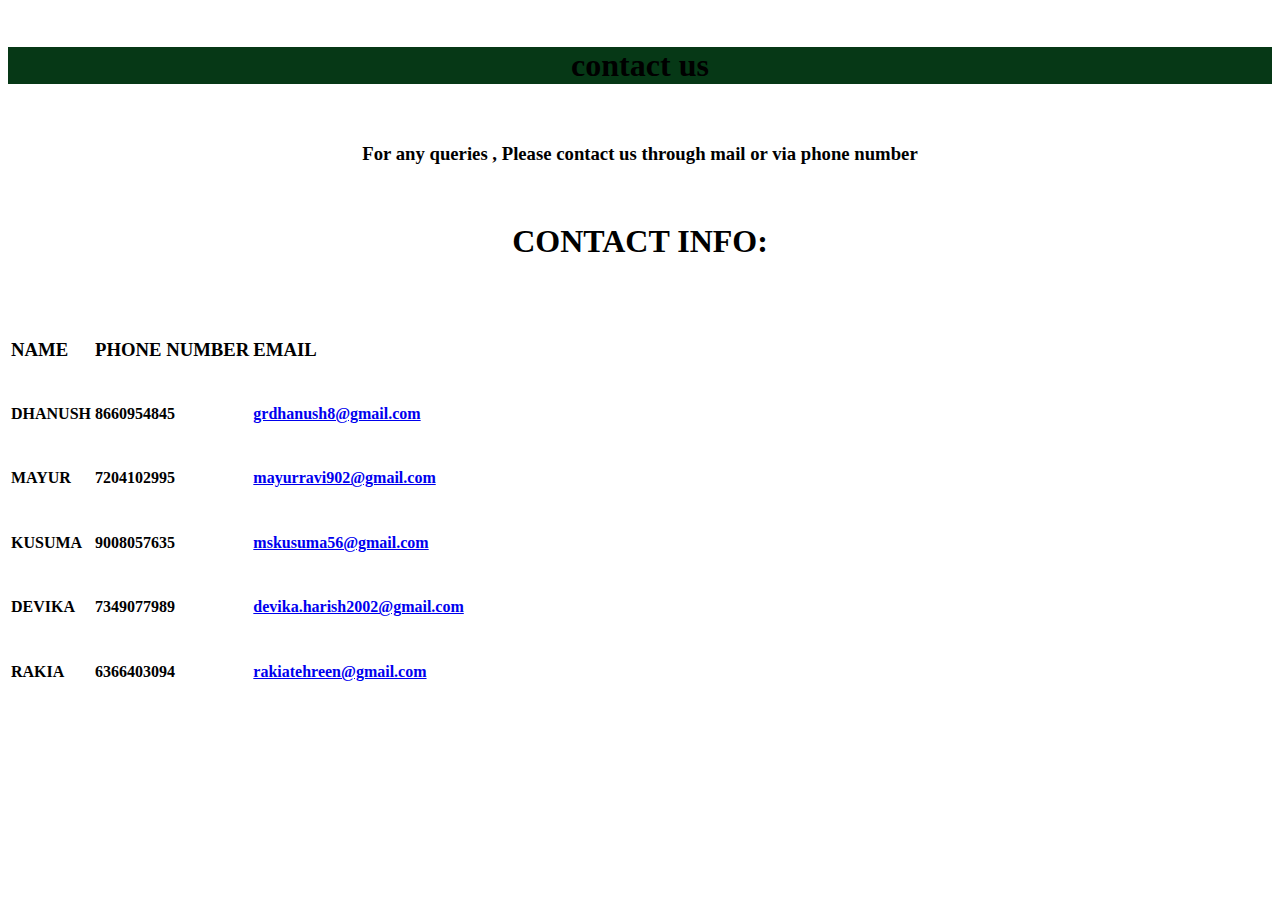
==== html/contact.html @ 84eec1bd "Expanded the zip file contents and reorganized the files." ====
<!DOCTYPE html>
<html lang="en">
  <head>
    <meta charset="UTF-8" />
    <meta name="viewport" content="width=device-width, initial-scale=1.0" />
    <title>Contact</title>
    <link rel="stylesheet" href="contact.css" />
  </head>
  <body>
    <br />
    <h1 style="text-align: center; background-color: rgb(6, 56, 22)">
      contact us
    </h1>
    <br />
    <h3 style="text-align: center">
      For any queries , Please contact us through mail or via phone number
    </h3>
    <br />
    <h1 style="text-align: center">CONTACT INFO:</h1>

    <table>
      <thead>
        <td><h3>NAME</h3></td>
        <td><h3>PHONE NUMBER</h3></td>
        <td><h3>EMAIL</h3></td>
      </thead>
      <tbody>
        <tr>
          <td><h4>DHANUSH</h4></td>
          <td><h4>8660954845</h4></td>
          <td>
            <h4>
              <a href="#">grdhanush8@gmail.com</a>
            </h4>
          </td>
        </tr>
        <tr>
          <td><h4>MAYUR</h4></td>
          <td><h4>7204102995</h4></td>
          <td>
            <h4><a href="#">mayurravi902@gmail.com</a></h4>
          </td>
        </tr>
        <tr>
          <td><h4>KUSUMA</h4></td>
          <td><h4>9008057635</h4></td>
          <td>
            <h4><a href="#">mskusuma56@gmail.com</a></h4>
          </td>
        </tr>
        <tr>
          <td><h4>DEVIKA</h4></td>
          <td><h4>7349077989</h4></td>
          <td>
            <h4><a href="#">devika.harish2002@gmail.com</a></h4>
          </td>
        </tr>
        <tr>
          <td><h4>RAKIA</h4></td>
          <td><h4>6366403094</h4></td>
          <td>
            <h4><a href="#">rakiatehreen@gmail.com</a></h4>
          </td>
        </tr>
        <br />
        <br />
      </tbody>
    </table>
  </body>
</html>
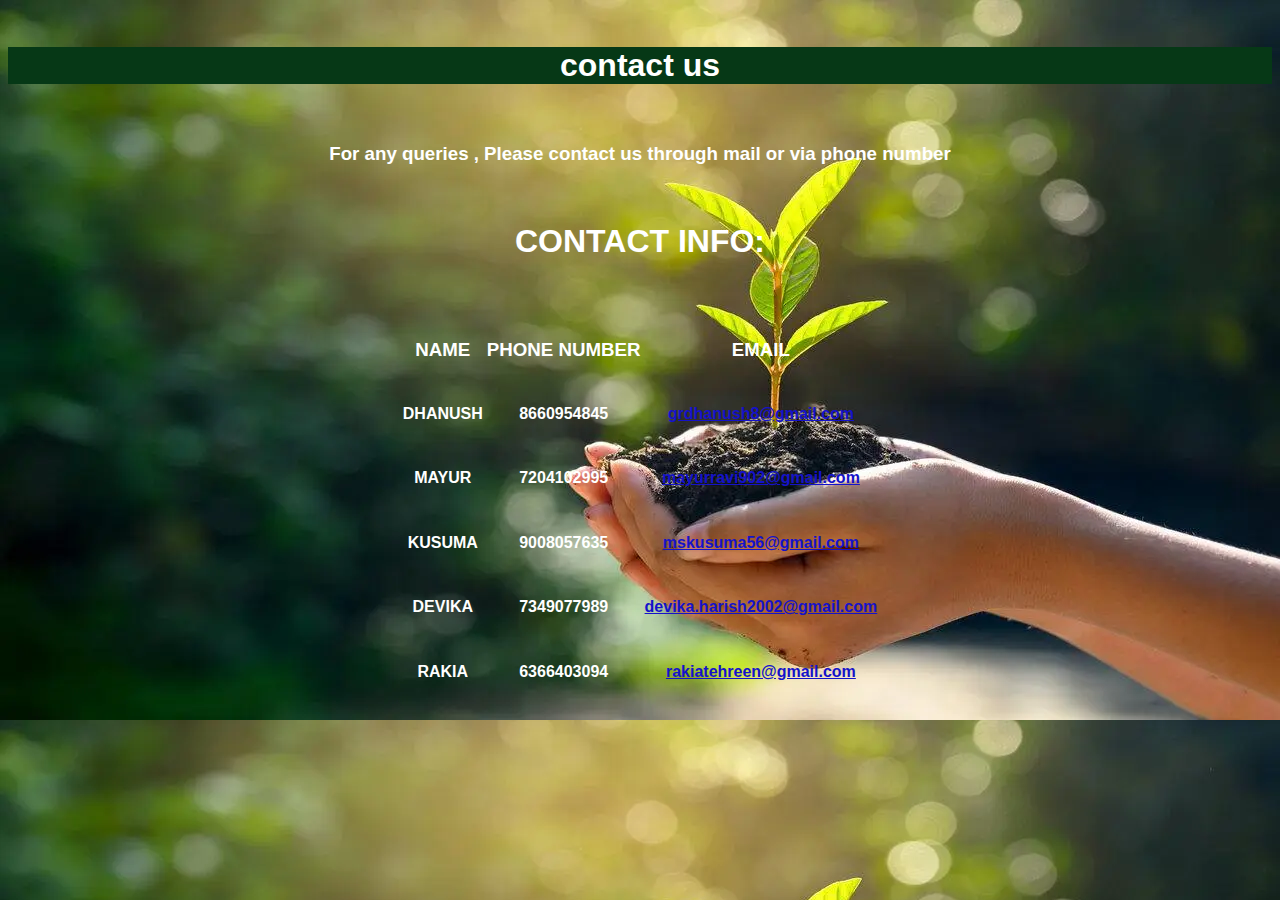
==== commit 01654e8d: "Updated the path for html and css files." ====
--- a/html/contact.html
+++ b/html/contact.html
@@ -4,7 +4,7 @@
     <meta charset="UTF-8" />
     <meta name="viewport" content="width=device-width, initial-scale=1.0" />
     <title>Contact</title>
-    <link rel="stylesheet" href="contact.css" />
+    <link rel="stylesheet" href="../css/contact.css" />
   </head>
   <body>
     <br />
--- a/css/contact.css
+++ b/css/contact.css
@@ -0,0 +1,50 @@
+body{
+    background-image: url("../images/nature5.jpg");
+}
+table,th,td,tr{
+    text-align: center;
+    margin: auto;
+    color: white;
+}
+
+body {font-family: Arial, Helvetica, sans-serif;}
+* {box-sizing: border-box;}
+
+input[type=text], select, textarea {
+  width: 100%;
+  padding: 12px;
+  border: 1px solid #ccc;
+  border-radius: 4px;
+  box-sizing: border-box;
+  margin-top: 6px;
+  margin-bottom: 16px;
+  resize: vertical;
+}
+
+input[type=submit] {
+  background-color: #1c27be;
+  color: white;
+  padding: 12px 20px;
+  border: none;
+  border-radius: 4px;
+  cursor: pointer;
+  margin: auto;
+}
+
+input[type=submit]:hover {
+  background-color: #45a049;
+}
+
+.container {
+  border-radius: 5px;
+  background-color: #f2f2f2;
+  padding: 20px;
+}
+
+h1,h3{
+  color: white;
+}
+
+a{
+  color: rgb(21, 18, 202);
+}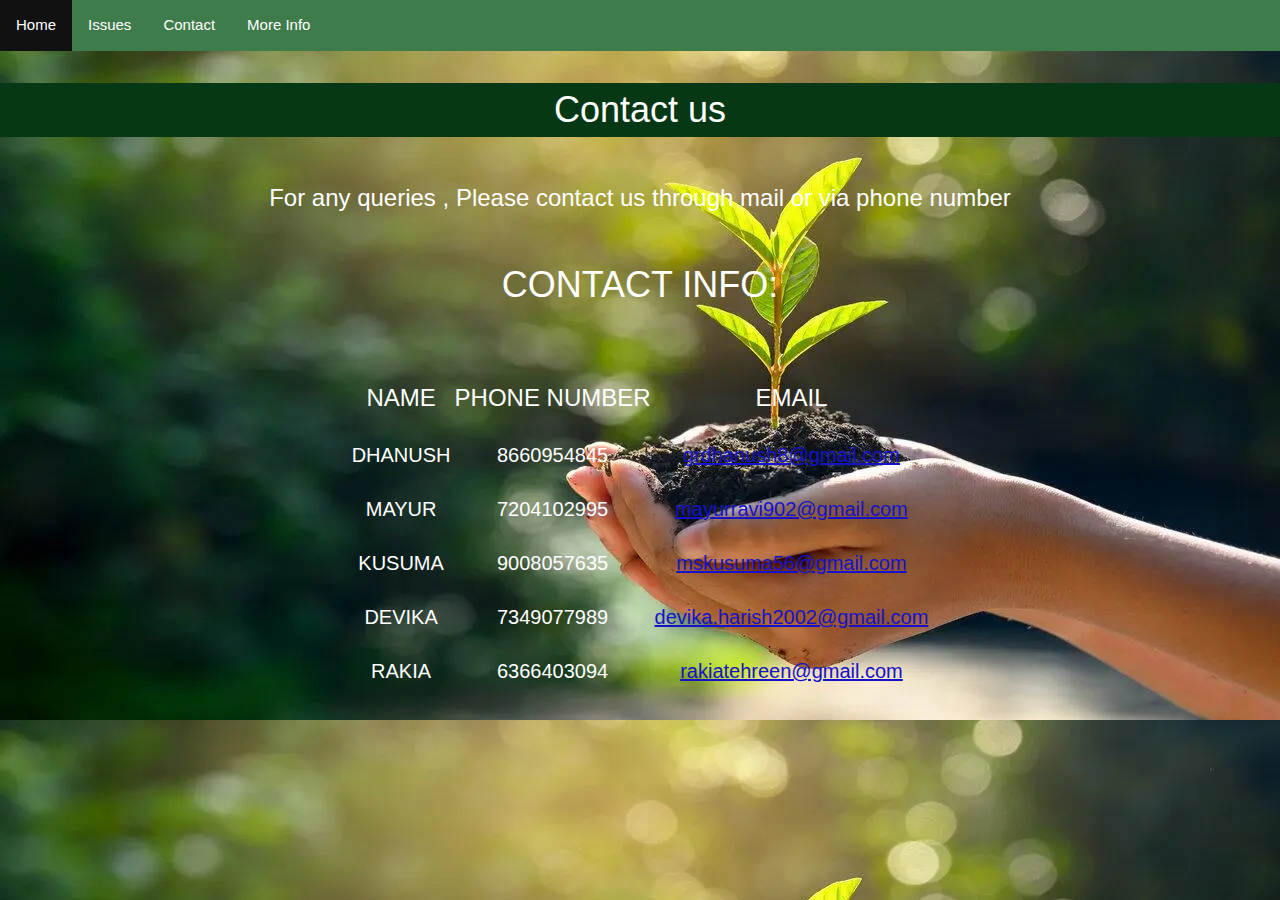
==== commit 3defdc60: "Open page in same tab. Added navigation bar to every page" ====
--- a/html/contact.html
+++ b/html/contact.html
@@ -4,12 +4,22 @@
     <meta charset="UTF-8" />
     <meta name="viewport" content="width=device-width, initial-scale=1.0" />
     <title>Contact</title>
+    <link rel="stylesheet" href="https://www.w3schools.com/w3css/4/w3.css" />  
+    <link rel="stylesheet" href="../css/navbar.css" />
     <link rel="stylesheet" href="../css/contact.css" />
   </head>
   <body>
+    <div class="navbar">
+      <ul>
+        <li><a class="active" href="main.html">Home</a></li>
+        <li><a href="issues.html">Issues</a></li>
+        <li><a href="contact.html">Contact</a></li>
+        <li><a href="about.html">More Info</a></li>
+      </ul>
+    </div>
     <br />
     <h1 style="text-align: center; background-color: rgb(6, 56, 22)">
-      contact us
+      Contact us
     </h1>
     <br />
     <h3 style="text-align: center">
--- a/css/navbar.css
+++ b/css/navbar.css
@@ -0,0 +1,28 @@
+ul {
+    list-style-type: none;
+    margin: 0;
+    padding: 0;
+    overflow: hidden;
+    background-color: #3f7c4c;
+  }
+  
+  li {
+    float: left;
+  }
+  
+  li a {
+    display: block;
+    color: white;
+    text-align: center;
+    padding: 14px 16px;
+    text-decoration: none;
+  }
+  
+  li a:hover {
+    background-color: #111;
+  }
+  
+ .navbar{
+    background-color: aqua;
+
+  }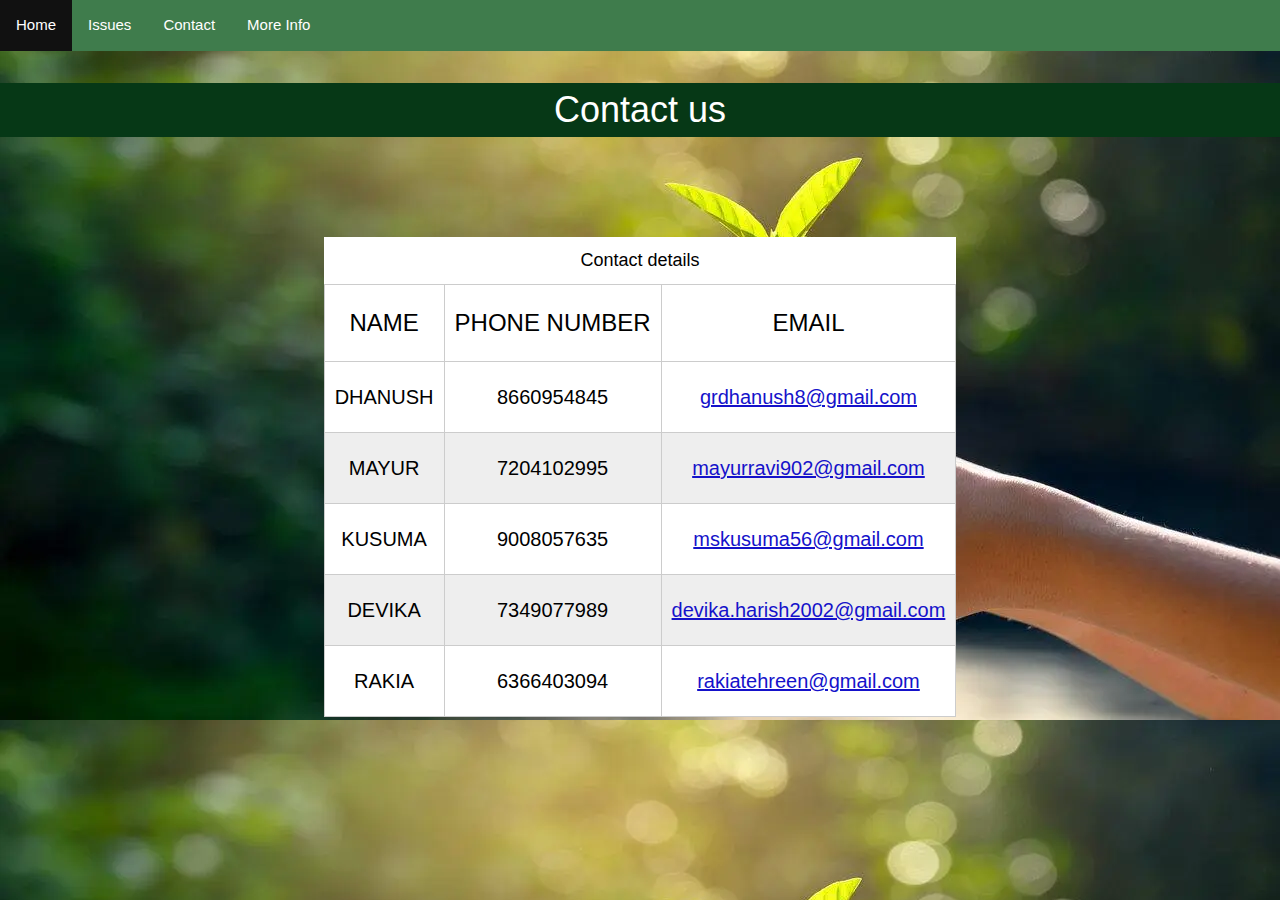
==== commit eea81404: "Change style of table" ====
--- a/html/contact.html
+++ b/html/contact.html
@@ -22,13 +22,9 @@
       Contact us
     </h1>
     <br />
-    <h3 style="text-align: center">
-      For any queries , Please contact us through mail or via phone number
-    </h3>
     <br />
-    <h1 style="text-align: center">CONTACT INFO:</h1>
-
     <table>
+      <caption> Contact details </caption>
       <thead>
         <td><h3>NAME</h3></td>
         <td><h3>PHONE NUMBER</h3></td>
--- a/css/contact.css
+++ b/css/contact.css
@@ -1,11 +1,22 @@
 body{
     background-image: url("../images/nature5.jpg");
 }
-table,th,td,tr{
-    text-align: center;
-    margin: auto;
-    color: white;
+table {
+  border-collapse: collapse;
+  margin: auto;
 }
+th, td {
+  border: 1px solid #ccc;
+  padding: 10px;
+  text-align: center;
+}
+tr:nth-child(even) {
+  background-color: #eee;
+}
+tr:nth-child(odd) {
+  background-color: #fff;
+}
+
 
 body {font-family: Arial, Helvetica, sans-serif;}
 * {box-sizing: border-box;}
@@ -21,27 +32,20 @@
   resize: vertical;
 }
 
-input[type=submit] {
-  background-color: #1c27be;
-  color: white;
-  padding: 12px 20px;
-  border: none;
-  border-radius: 4px;
-  cursor: pointer;
-  margin: auto;
+caption {
+  padding: 10px;
+  text-align: center;
+  font-family: Arial, Helvetica, sans-serif;
+  background-color: #fff;
+  font-size: large;
 }
-
-input[type=submit]:hover {
-  background-color: #45a049;
-}
-
 .container {
   border-radius: 5px;
   background-color: #f2f2f2;
   padding: 20px;
 }
 
-h1,h3{
+h1{
   color: white;
 }
 
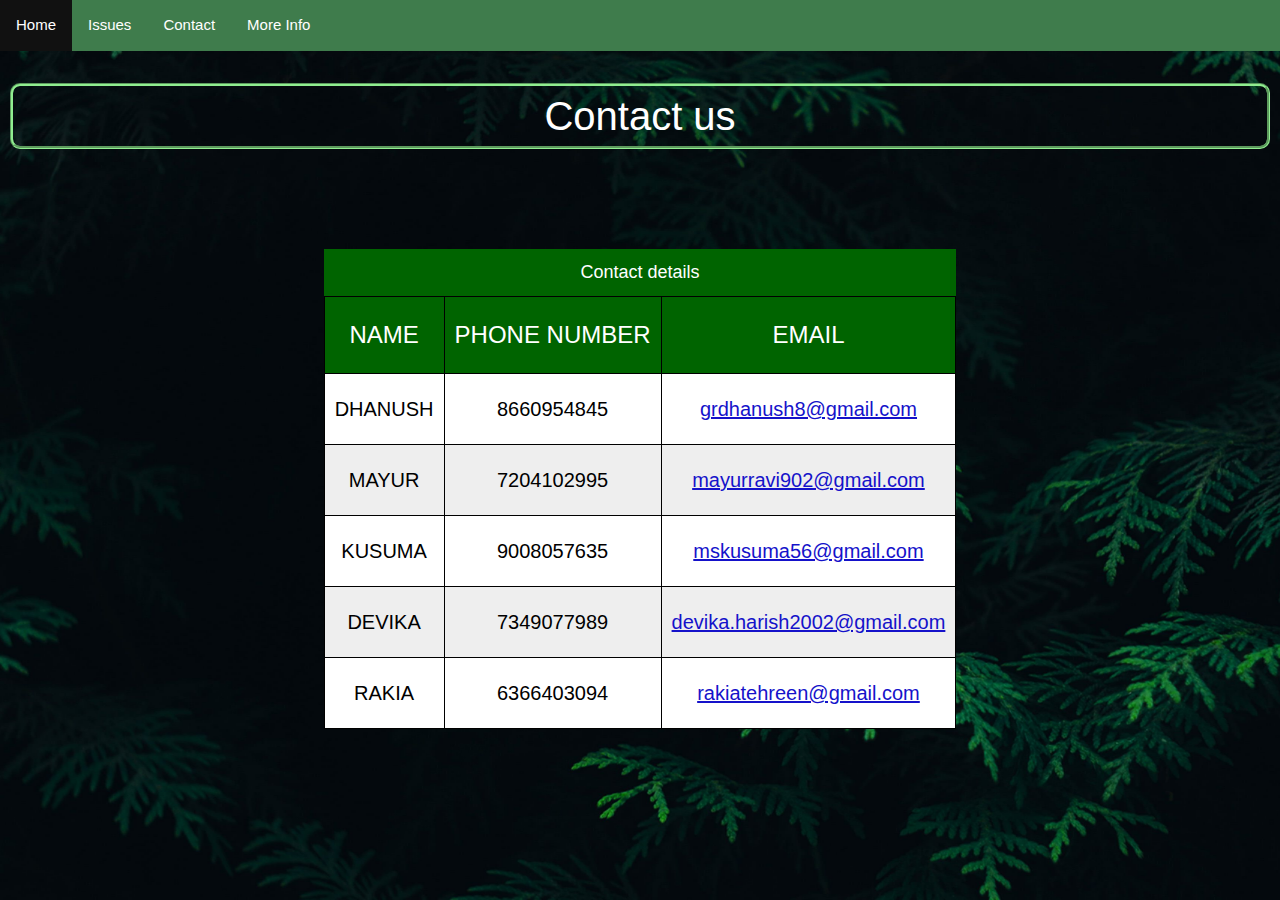
==== commit 222f255e: "updated css properties renamed file main to index updated margin and padding in issue and about file" ====
--- a/html/contact.html
+++ b/html/contact.html
@@ -11,14 +11,14 @@
   <body>
     <div class="navbar">
       <ul>
-        <li><a class="active" href="main.html">Home</a></li>
+        <li><a class="active" href="index.html">Home</a></li>
         <li><a href="issues.html">Issues</a></li>
         <li><a href="contact.html">Contact</a></li>
         <li><a href="about.html">More Info</a></li>
       </ul>
     </div>
     <br />
-    <h1 style="text-align: center; background-color: rgb(6, 56, 22)">
+    <h1>
       Contact us
     </h1>
     <br />
@@ -26,9 +26,9 @@
     <table>
       <caption> Contact details </caption>
       <thead>
-        <td><h3>NAME</h3></td>
-        <td><h3>PHONE NUMBER</h3></td>
-        <td><h3>EMAIL</h3></td>
+        <th><h3>NAME</h3></th>
+        <th><h3>PHONE NUMBER</h3></th>
+        <th><h3>EMAIL</h3></th>
       </thead>
       <tbody>
         <tr>
--- a/css/navbar.css
+++ b/css/navbar.css
@@ -1,28 +1,27 @@
 ul {
-    list-style-type: none;
-    margin: 0;
-    padding: 0;
-    overflow: hidden;
-    background-color: #3f7c4c;
-  }
-  
-  li {
-    float: left;
-  }
-  
-  li a {
-    display: block;
-    color: white;
-    text-align: center;
-    padding: 14px 16px;
-    text-decoration: none;
-  }
-  
-  li a:hover {
-    background-color: #111;
-  }
-  
- .navbar{
-    background-color: aqua;
+  list-style-type: none;
+  margin: 0;
+  padding: 0;
+  overflow: hidden;
+  background-color: #3f7c4c;
+}
 
-  }+li {
+  float: left;
+}
+
+li a {
+  display: block;
+  color: white;
+  text-align: center;
+  padding: 14px 16px;
+  text-decoration: none;
+}
+
+li a:hover {
+  background-color: #111;
+}
+
+.navbar {
+  background-color: aqua;
+}
--- a/css/contact.css
+++ b/css/contact.css
@@ -1,14 +1,24 @@
-body{
-    background-image: url("../images/nature5.jpg");
+body {
+  background-image: url("../images/nature2.jpg");
+  background-repeat: no-repeat;
+  background-attachment: fixed;
+  background-position: center;
+  background-size: cover;
 }
 table {
   border-collapse: collapse;
   margin: auto;
 }
-th, td {
+th,
+td {
   border: 1px solid #ccc;
+  border-color: black;
   padding: 10px;
   text-align: center;
+}
+th {
+  color: white;
+  background-color: darkgreen;
 }
 tr:nth-child(even) {
   background-color: #eee;
@@ -17,11 +27,16 @@
   background-color: #fff;
 }
 
+body {
+  font-family: Arial, Helvetica, sans-serif;
+}
+* {
+  box-sizing: border-box;
+}
 
-body {font-family: Arial, Helvetica, sans-serif;}
-* {box-sizing: border-box;}
-
-input[type=text], select, textarea {
+input[type="text"],
+select,
+textarea {
   width: 100%;
   padding: 12px;
   border: 1px solid #ccc;
@@ -35,8 +50,9 @@
 caption {
   padding: 10px;
   text-align: center;
+  color: white;
   font-family: Arial, Helvetica, sans-serif;
-  background-color: #fff;
+  background-color: darkgreen;
   font-size: large;
 }
 .container {
@@ -45,10 +61,16 @@
   padding: 20px;
 }
 
-h1{
+h1 {
   color: white;
+  text-align: center;
+  border-style: groove;
+  border-radius: 10px;
+  border-color: lightgreen;
+  margin: 10px;
+  font-size: 40px;
 }
 
-a{
+a {
   color: rgb(21, 18, 202);
-}+}
